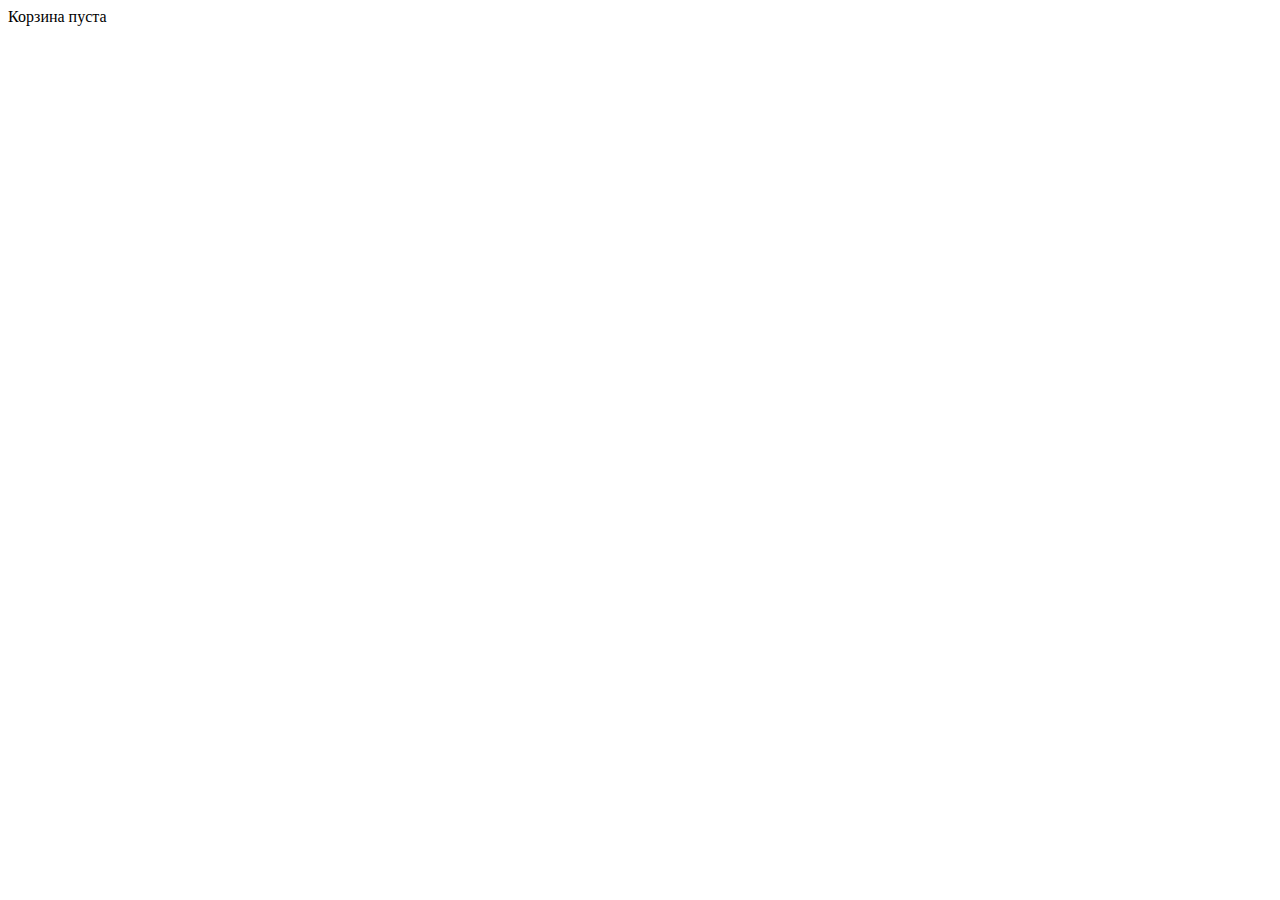
==== cart.html @ f3d12550 "first" ====
<!DOCTYPE html>
<html lang="en">
<head>
	<meta charset="UTF-8">
	<meta name="viewport" content="width=device-width, initial-scale=1.0">
	<title>Document</title>
	<link rel="stylesheet" href="style.css">
</head>
<body>
	<div class="cart"></div>
	
	<script src="goods.json"></script>
	<script src="cart.js"></script>
</body>
</html>
---- style.css ----
.article{
	display: flex;
	flex-direction: column;
	width: 250px;
	padding: 10px;
	align-items: center;
	border: 1px solid #000;
	margin: 0 10px 20px;
	justify-content: space-between;
	user-select: none;
}

.cart img{
	width: 60%;
}

.cost{
	margin: 10px 0;
}

.out{
	display: flex;
	justify-content: space-around;
	flex-wrap: wrap;
	max-width: 1200px;
	margin: 0 auto;
	padding: 0 20px;
}

.add-to-cart{
	background: green;
	color: #fff;
	padding: 5px 10px;
	border: 0;
	border-radius: 7px;
	cursor: pointer;
}

.add-to-cart:hover{
	color: red; 
}
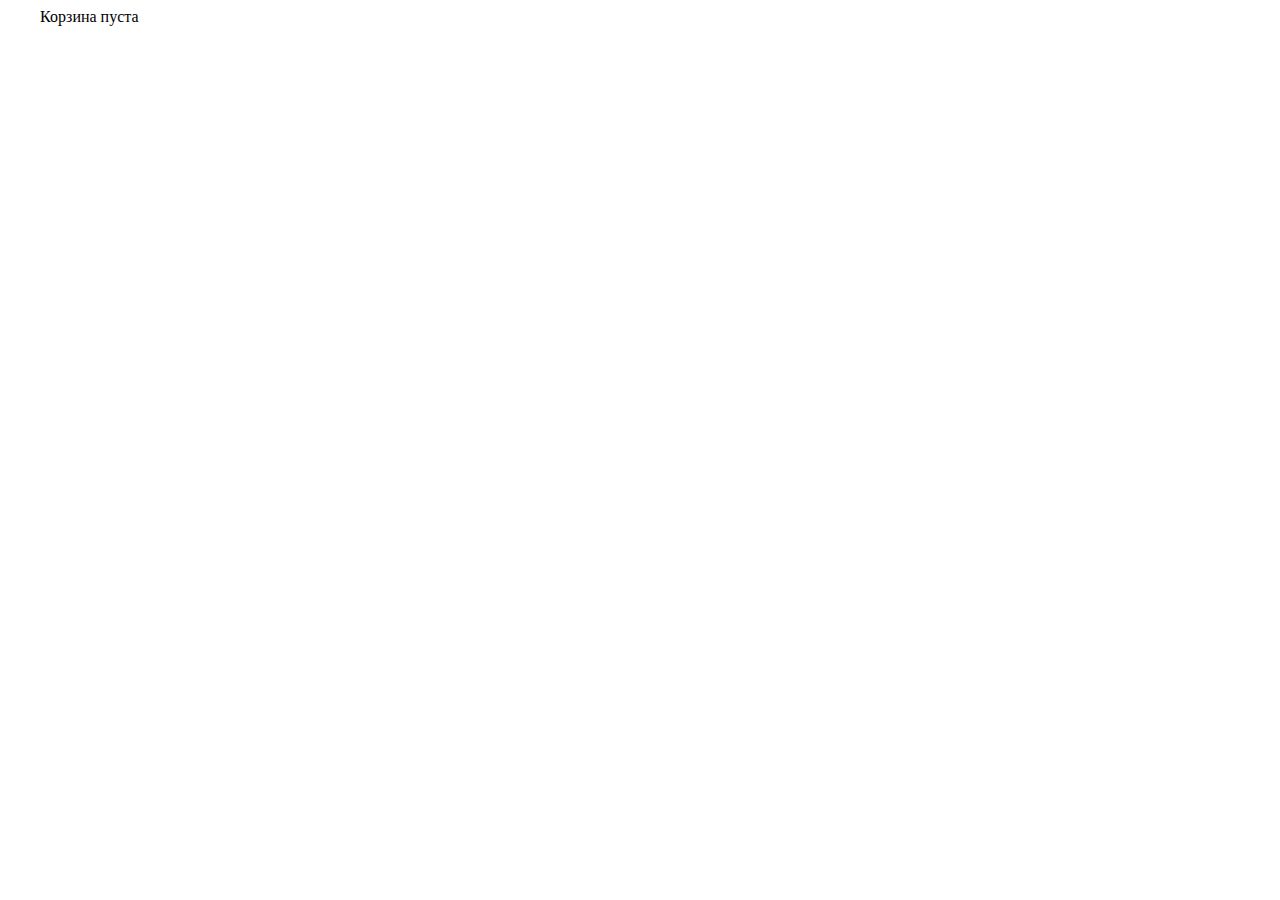
==== commit a97d3faa: "second" ====
--- a/cart.html
+++ b/cart.html
@@ -4,7 +4,7 @@
 	<meta charset="UTF-8">
 	<meta name="viewport" content="width=device-width, initial-scale=1.0">
 	<title>Document</title>
-	<link rel="stylesheet" href="style.css">
+	<link rel="stylesheet" href="cart.css">
 </head>
 <body>
 	<div class="cart"></div>
--- a/cart.css
+++ b/cart.css
@@ -0,0 +1,65 @@
+.cart{
+	width: 1200px;
+	display: flex;
+	margin: 0 auto;
+	justify-content: flex-start;
+	flex-wrap: wrap;
+}
+
+.card{
+	display: flex;
+	justify-content: center;
+	padding: 10px;
+	flex-direction: column;
+	align-items: center;
+	border: 1px solid black;
+	width: 250px;
+	margin: 0 20px 40px 0;
+}
+
+.cart img{
+	width: 70%;
+	margin-bottom: 10px;
+}
+
+.cart span{
+	margin-bottom: 10px;
+}
+
+.delArt{
+	border: 0;
+	background: red;
+	color: #fff;
+	font-size: 16px;
+	cursor: pointer;
+	border-radius: 7px;
+	padding: 7px 10px;
+	font-weight: bold;
+	margin-bottom: 10px;
+}
+
+.delArt:hover{
+	color: blue;
+}
+
+.block-count{
+	width: 50%;
+	margin: 0 auto;
+	text-align: center;
+	display: flex;
+	justify-content: space-between;
+}
+
+.block-count button{
+	background: green;
+	color: #fff;
+	padding: 10px 17px;
+	border: 0;
+	border-radius: 7px;
+	cursor: pointer;
+	font-size: 22px;
+}
+
+.block-count button:hover{
+	color: red;
+}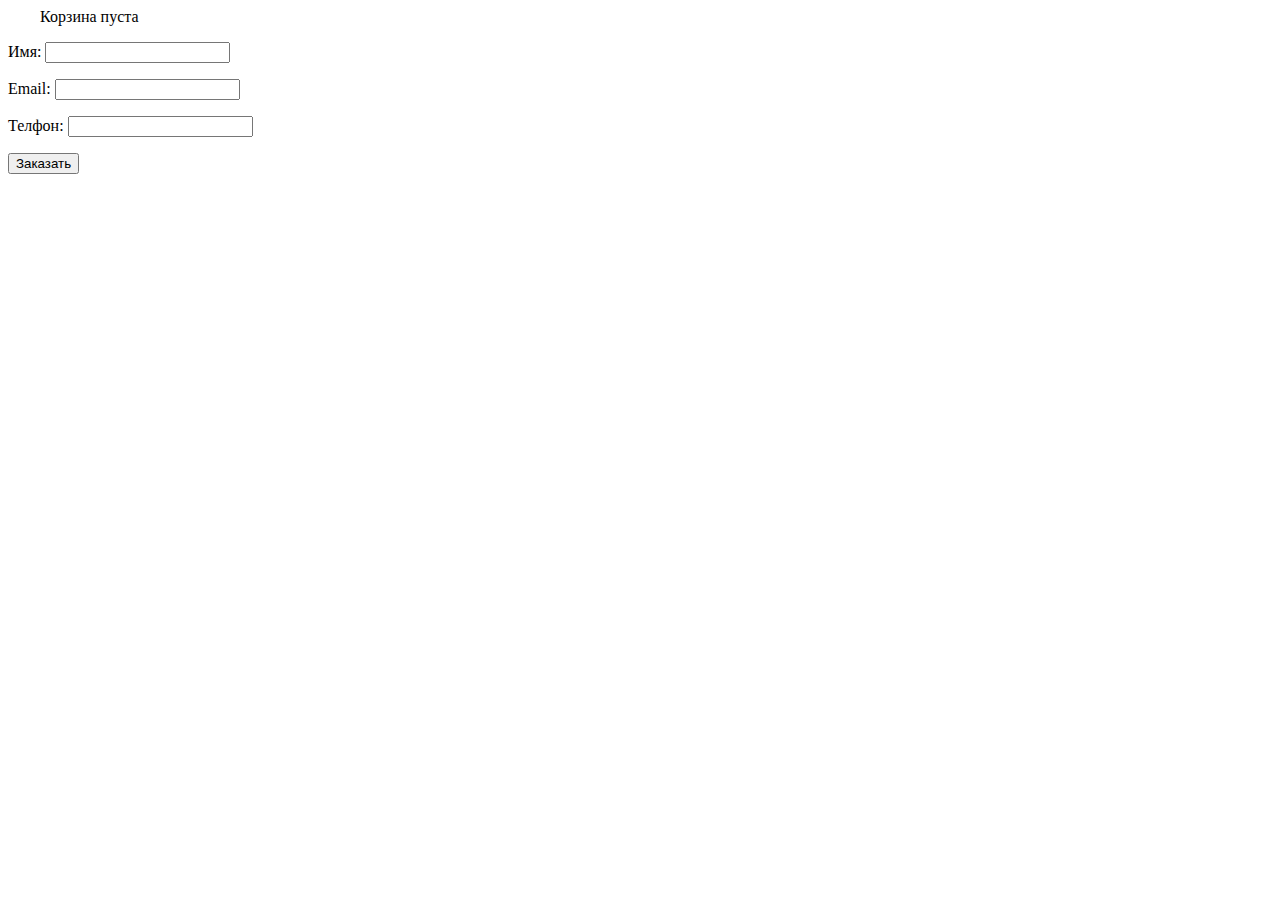
==== commit 7481e0dd: "three" ====
--- a/cart.html
+++ b/cart.html
@@ -8,6 +8,12 @@
 </head>
 <body>
 	<div class="cart"></div>
+	<div class="email-field">
+		<p>Имя: <input type="text" id="name"></p>
+		<p>Email: <input type="text" id="email"></p>
+		<p>Телфон: <input type="text" id="phone"></p>
+		<p><button class="send">Заказать</button></p>
+	</div>
 	
 	<script src="goods.json"></script>
 	<script src="cart.js"></script>
--- a/cart.css
+++ b/cart.css
@@ -35,7 +35,7 @@
 	border-radius: 7px;
 	padding: 7px 10px;
 	font-weight: bold;
-	margin-bottom: 10px;
+	margin: 10px 0;
 }
 
 .delArt:hover{
@@ -58,6 +58,7 @@
 	border-radius: 7px;
 	cursor: pointer;
 	font-size: 22px;
+	font-weight: bold;
 }
 
 .block-count button:hover{
